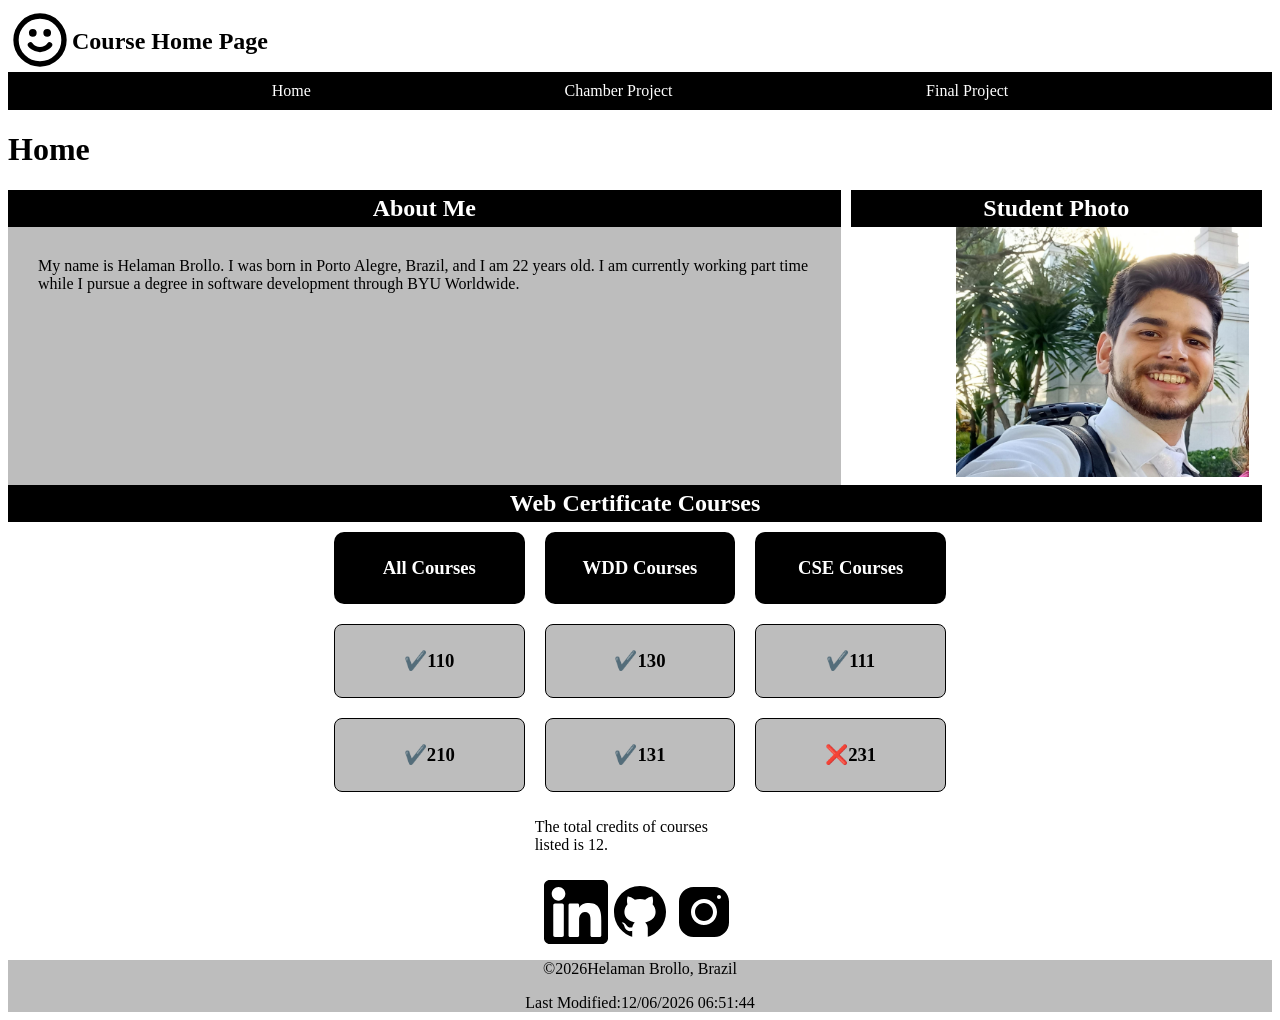
==== index.html @ f9af7ecf "Finished w1" ====
<!DOCTYPE html>
<html lang="en">
<head>
    <meta charset="UTF-8">
    <meta name="viewport" content="width=device-width, initial-scale=1.0">
    <meta name="author" content="Helaman Brollo">
    <meta name="description" content="Course Home Page">
    <link rel="stylesheet" href="styles/home.css">
    <link rel="stylesheet" href="styles/home-large.css">
    <script src="scripts/home.js" defer></script>
    <title>Course Home Page</title>
</head>
<body>
    <header>
        <div class="logo">
                <img src="images/smily_face.svg" alt="Smily logo">
                <h2>Course Home Page</h2>
        </div>
        <div id="menu">
        <!--Hamburger button goes here-->
        </div>
        <nav>   
            <a>Home</a>
            <a>Chamber Project</a>
            <a>Final Project</a>
        </nav>
    </header>
    <main>
        <h1>Home</h1>
        <section class="about">
            <div>
                <h2>About Me</h2>
                <p>My name is Helaman Brollo. I was born in Porto Alegre, Brazil, and I am 22 years old. I am currently working part time while I pursue a degree in software development through BYU Worldwide.</p>
            </div>
            <div>
                <h2>Student Photo</h2>
                <img src="images/me.jpeg" alt="A picture of me">
            </div>
        </section>
        <h2 class="courseHeader">Web Certificate Courses</h2>
        <div class="buttons">
            <h3 id="all">All Courses</h3>
            <h3 id="wdd">WDD Courses</h3>
            <h3 id="cse">CSE Courses</h3>
        </div>
        <section class="courses">
        
        </section>
        <section class="socials">
            <img src="images/linkedin.svg" alt="LinkedIn">
            <img src="images/github.svg" alt="GitHub">
            <img src="images/instagram.svg" alt="Instagram">
        </section>
    </main>
    <footer>
        <p>
            ©<span id="currentyear"></span> Helaman Brollo, Brazil
        </p>
        <p>
            Last Modified: <span id="lastModified"></span>
        </p>
    </footer>
</body>
</html>
---- styles/home.css ----
/*Header*/
.logo
{
    height: 64px;
    display: flex;
}
nav a
{
    display: none;
}
.show a
{
    display: block;
    display: grid;
    justify-content: center;
    background-color: rgb(189, 189, 189);
    border: 1px solid black;
    font-size: x-large;
}
/*Hamburger button*/
#menu
{
    display:flex;
    justify-content: flex-end;
    color:black;
    font-size:xxx-large;
    text-decoration: none;
    margin-right: 1em;
    margin-top: 0px;
    margin-bottom: 0px;
}

#menu::before {
	content: "≡";
}
#menu.show::before {
	content: "X";
}

/*Hover effect*/
nav a:hover
{
    color: black;
    background-color: white;
}
/*Beginning of main, About Sections*/
.about h2 
{
    display: flex;
    justify-content: center;
}
.about img
{
    max-height: 250px;
    display: flex;
    justify-self: center;
}
main h2
{
    color: white;
    background-color: black;
    padding: 5px;
    margin-top: 0px;
    margin-bottom: 0px;
    margin-right: 10px;
}
.about p
{
    background-color: rgb(189, 189, 189);
    padding: 30px;
    margin-top: 0px;
    margin-bottom: 0px;
    margin-right: 10px;
}
/*Buttons and course cards*/
.courses, .buttons
{
    display: grid;
    grid-template-columns: 1fr 1fr 1fr;
    
    
}
.buttons h3
{
    color: white;
    background-color: black;
    border-radius: 10px;
    padding: 25px;
    
}
.buttons h3:hover
{
    color:black;
    background-color: rgb(189, 189, 189);
    border: solid 1px black;
}
.courses h3
{
    background-color: rgb(189, 189, 189);
    border: solid 1px black;
    border-radius: 8px;
    padding: 25px;
    
}
.courses p
{
    grid-column-start: 2;
    grid-column-end: 3;
}
.true::before
{
    content: "✔️";
}
.false::before
{
    content: "❌";
}
h3
{
    display: grid;
    justify-content: center;
}
/*Social media images*/
.socials
{
    height: 64px;
    display: flex;
    justify-content: center;
    margin-top: 10px;
}
/*Footer Content*/
footer
{
    background-color: rgb(189, 189, 189);
    
}
footer p
{
    display: flex;
    justify-content: center;
    margin-bottom: 0px;
}
---- styles/home-large.css ----
@media screen and (min-width:750px) 
{
    nav
    {
        color: white;
        background-color: black;
        display: flex;
        justify-content: space-evenly;
        padding: 10px;
    }
    nav a
    {
        display: block;
    }
    #menu
    {
        display: none;
    }
    .about
    {
        display: grid;
        grid-template-columns: 2fr 1fr;
        grid-template-rows: 1fr;
    }
    .about p
    {
        padding-bottom: 12em;
    }
    .about img
    {
        margin-left: 25%;
    }
    .courses, .buttons
    {
        margin-left: 25%;
        margin-right: 25%;
    }
    .buttons h3, .courses h3
    {
        margin: 10px;
    }
    .courseHeader
    {
        display: flex;
        justify-content: center;
    }
}
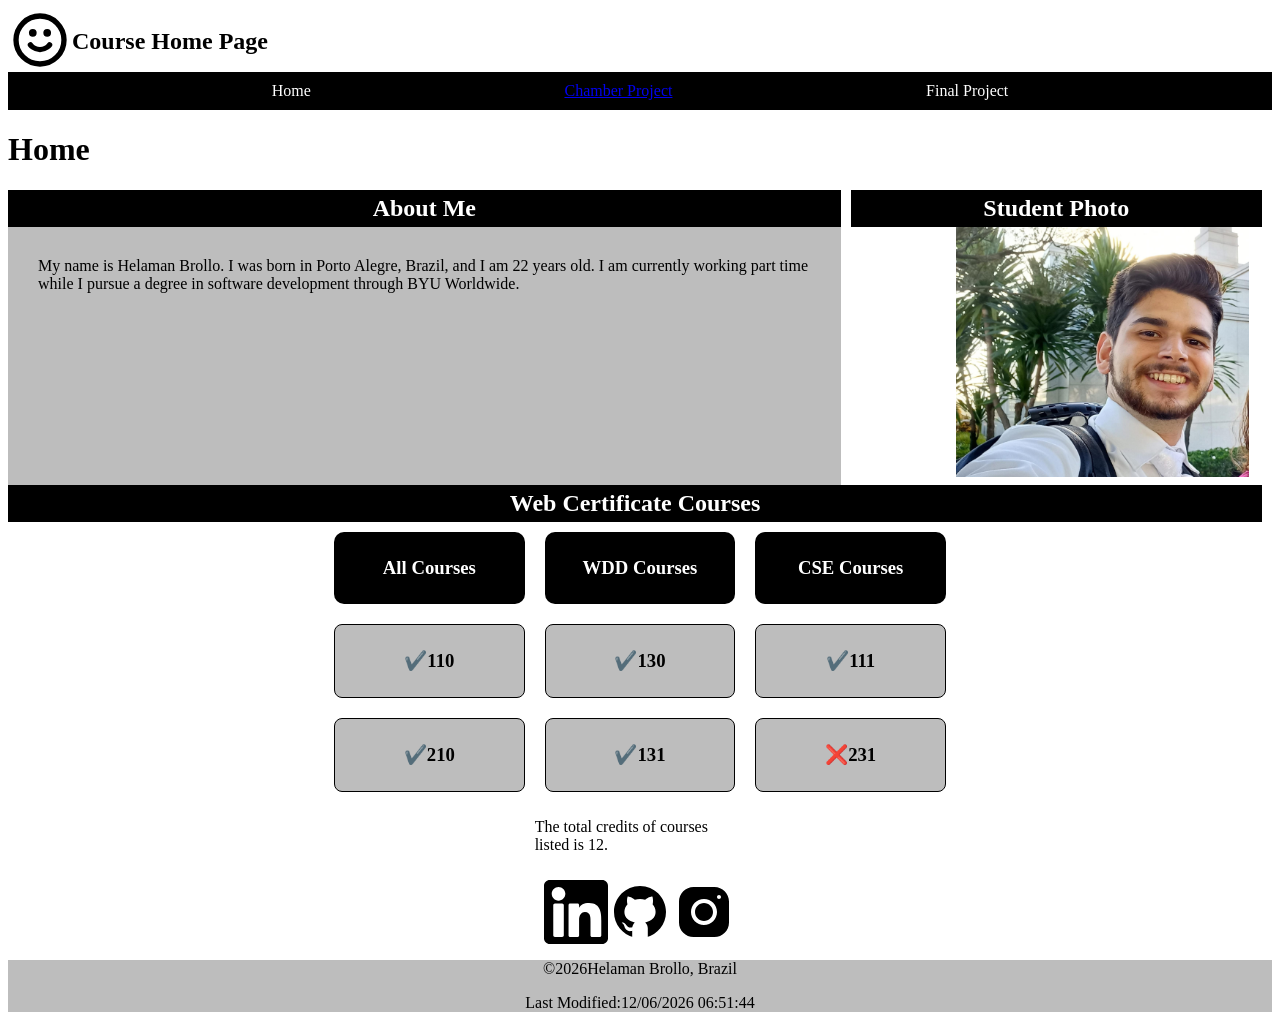
==== commit c56b711a: "Finished w5" ====
--- a/index.html
+++ b/index.html
@@ -5,8 +5,10 @@
     <meta name="viewport" content="width=device-width, initial-scale=1.0">
     <meta name="author" content="Helaman Brollo">
     <meta name="description" content="Course Home Page">
+    
     <link rel="stylesheet" href="styles/home.css">
     <link rel="stylesheet" href="styles/home-large.css">
+    <link rel="icon" href="images/favicon.ico">
     <script src="scripts/home.js" defer></script>
     <title>Course Home Page</title>
 </head>
@@ -21,7 +23,7 @@
         </div>
         <nav>   
             <a>Home</a>
-            <a>Chamber Project</a>
+            <a href="chamber/index.html">Chamber Project</a>
             <a>Final Project</a>
         </nav>
     </header>
@@ -51,6 +53,7 @@
             <img src="images/github.svg" alt="GitHub">
             <img src="images/instagram.svg" alt="Instagram">
         </section>
+        <dialog id="course-details"></dialog>
     </main>
     <footer>
         <p>
--- a/styles/home.css
+++ b/styles/home.css
@@ -8,15 +8,7 @@
 {
     display: none;
 }
-.show a
-{
-    display: block;
-    display: grid;
-    justify-content: center;
-    background-color: rgb(189, 189, 189);
-    border: 1px solid black;
-    font-size: x-large;
-}
+
 /*Hamburger button*/
 #menu
 {
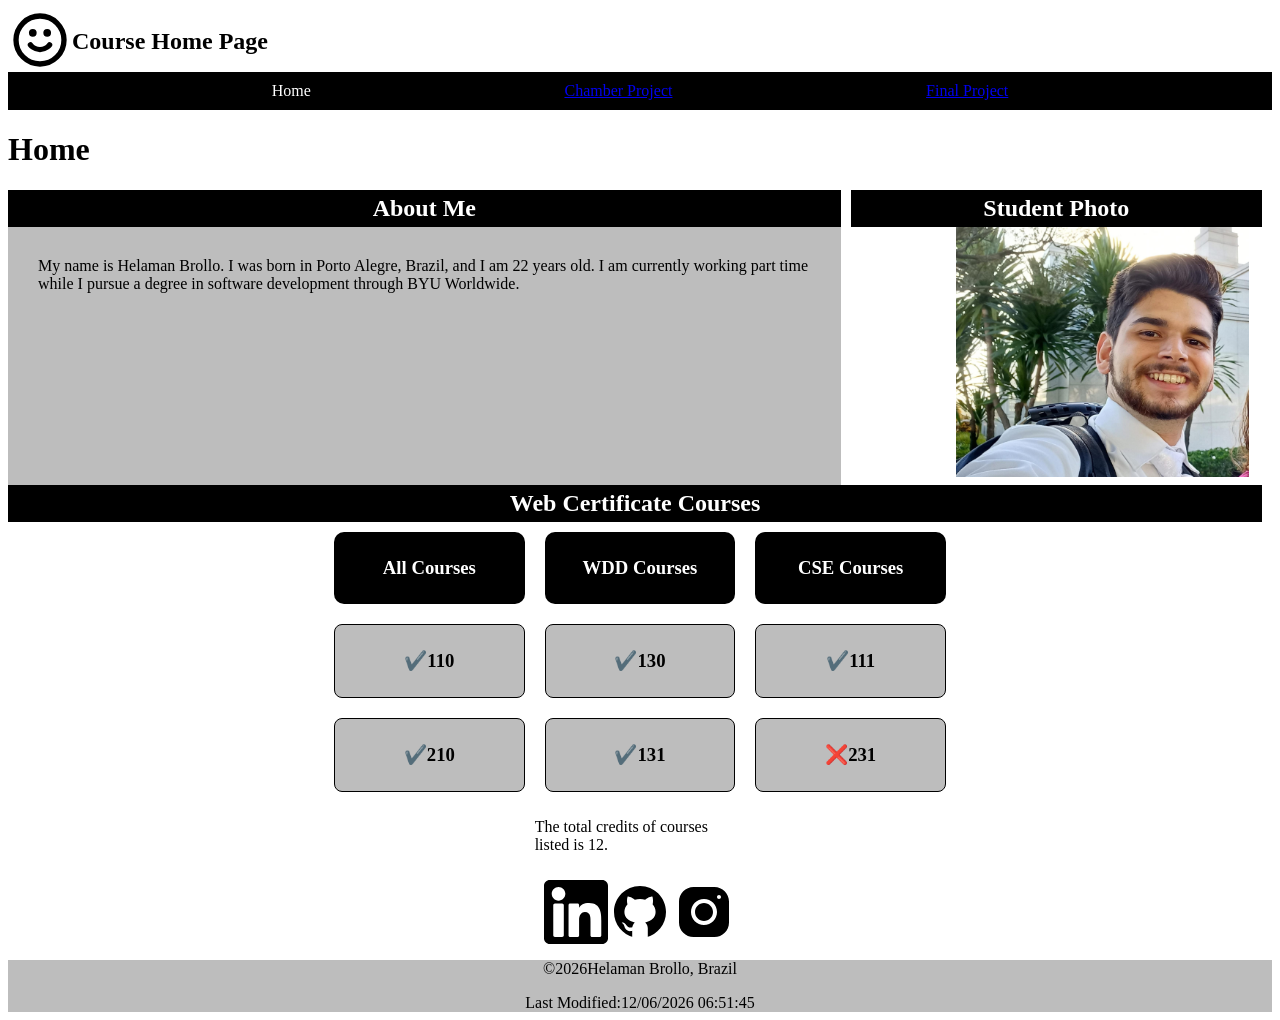
==== commit 451086f7: "Finished project" ====
--- a/index.html
+++ b/index.html
@@ -24,7 +24,7 @@
         <nav>   
             <a>Home</a>
             <a href="chamber/index.html">Chamber Project</a>
-            <a>Final Project</a>
+            <a href="finalproject/index.html">Final Project</a>
         </nav>
     </header>
     <main>
